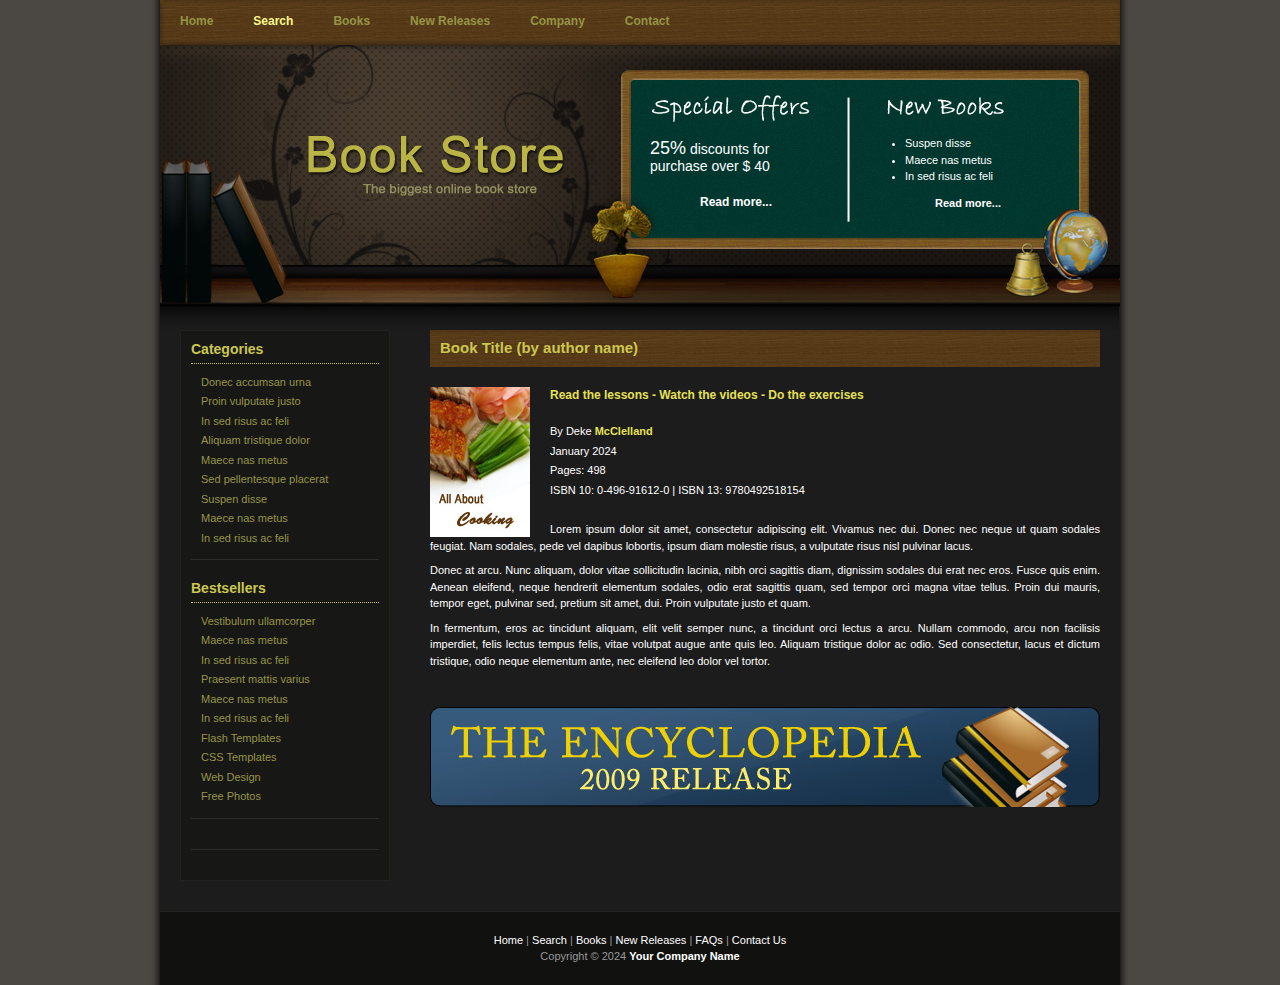
==== CiurceaBook StoreProject/subpage.html @ 8ff03f7e "Projects" ====
<!DOCTYPE html PUBLIC "-//W3C//DTD XHTML 1.0 Transitional//EN" "http://www.w3.org/TR/xhtml1/DTD/xhtml1-transitional.dtd">
<html xmlns="http://www.w3.org/1999/xhtml">
<head>
<meta http-equiv="Content-Type" content="text/html; charset=utf-8" />
<title>Book Store Template, Free CSS Template, TemplateMo.com</title>
<meta name="keywords" content="" />
<meta name="description" content="" />
<link href="templatemo_style.css" rel="stylesheet" type="text/css" />
</head>
<body>
<!--  Free CSS Templates from www.templatemo.com -->
<div id="templatemo_container">
	<div id="templatemo_menu">
    	<ul>
            <li><a href="index.html">Home</a></li>
            <li><a href="#" class="current">Search</a></li>
            <li><a href="index.html">Books</a></li>            
            <li><a href="index.html">New Releases</a></li>  
            <li><a href="#">Company</a></li> 
            <li><a href="#">Contact</a></li>
    	</ul>
    </div> <!-- end of menu -->
    
    <div id="templatemo_header">
    	<div id="templatemo_special_offers">
        	<p>
                <span>25%</span> discounts for
        purchase over $ 40
        	</p>
			<a href="#" style="margin-left: 50px;">Read more...</a>
        </div>
        
        
        <div id="templatemo_new_books">
        	<ul>
                <li>Suspen disse</li>
                <li>Maece nas metus</li>
                <li>In sed risus ac feli</li>
            </ul>
            <a href="#" style="margin-left: 50px;">Read more...</a>
        </div>
    </div> <!-- end of header -->
    
    <div id="templatemo_content">
    	
        <div id="templatemo_content_left">
        	<div class="templatemo_content_left_section">
            	<h1>Categories</h1>
                <ul>
                    <li><a href="index.html">Donec accumsan urna</a></li>
                    <li><a href="index.html">Proin vulputate justo</a></li>
                    <li><a href="#">In sed risus ac feli</a></li>
                    <li><a href="#">Aliquam tristique dolor</a></li>
                    <li><a href="#">Maece nas metus</a></li>
                    <li><a href="#">Sed pellentesque placerat</a></li>
                    <li><a href="#">Suspen disse</a></li>
                    <li><a href="#">Maece nas metus</a></li>
                    <li><a href="#">In sed risus ac feli</a></li>
            	</ul>
            </div>
			<div class="templatemo_content_left_section">
            	<h1>Bestsellers</h1>
                <ul>
                    <li><a href="#">Vestibulum ullamcorper</a></li>
                    <li><a href="#">Maece nas metus</a></li>
                    <li><a href="#">In sed risus ac feli</a></li>
                    <li><a href="#">Praesent mattis varius</a></li>
                    <li><a href="#">Maece nas metus</a></li>
                    <li><a href="#">In sed risus ac feli</a></li>
                    <li><a href="#">Flash Templates</a></li>
                    <li><a href="#">CSS Templates</a></li>
                    <li><a href="#">Web Design</a></li>
                    <li><a href="http://www.photovaco.com" target="_parent">Free Photos</a></li>
            	</ul>
            </div>
            
            <div class="templatemo_content_left_section">                
                
			</div>
        </div> <!-- end of content left -->
        
        <div id="templatemo_content_right">
        	
            <h1>Book Title <span>(by author name)</span></h1>
            <div class="image_panel"><img src="images/templatemo_image_02.jpg" alt="CSS Template" width="100" height="150" /></div>
          <h2>Read the lessons - Watch the videos - Do the exercises</h2>
            <ul>
	            <li>By Deke <a href="#">McClelland</a></li>
            	<li>January 2024</li>
                <li>Pages: 498</li>
                <li>ISBN 10: 0-496-91612-0 | ISBN 13: 9780492518154</li>
            </ul>
            
            <p>Lorem ipsum dolor sit amet, consectetur adipiscing elit. Vivamus nec dui. Donec nec neque ut quam sodales feugiat. Nam sodales, pede vel dapibus lobortis, ipsum diam molestie risus, a vulputate risus nisl pulvinar lacus.</p>

			<p>Donec at arcu. Nunc aliquam, dolor vitae sollicitudin lacinia, nibh orci sagittis diam, dignissim sodales dui erat nec eros. Fusce quis enim. Aenean eleifend, neque hendrerit elementum sodales, odio erat sagittis quam, sed tempor orci magna vitae tellus. Proin dui mauris, tempor eget, pulvinar sed, pretium sit amet, dui. Proin vulputate justo et quam.</p>

			<p>In fermentum, eros ac tincidunt aliquam, elit velit semper nunc, a tincidunt orci lectus a arcu. Nullam commodo, arcu non facilisis imperdiet, felis lectus tempus felis, vitae volutpat augue ante quis leo. Aliquam tristique dolor ac odio. Sed consectetur, lacus et dictum tristique, odio neque elementum ante, nec eleifend leo dolor vel tortor.</p>
            
             <div class="cleaner_with_height">&nbsp;</div>
            
            <a href="index.html"><img src="images/templatemo_ads.jpg" alt="css template ad" /></a>
            
        </div> <!-- end of content right -->
    
    	<div class="cleaner_with_height">&nbsp;</div>
    </div> <!-- end of content -->
    
    <div id="templatemo_footer">
	       <a href="index.html">Home</a> | <a href="index.html">Search</a> | <a href="index.html">Books</a> | <a href="#">New Releases</a> | <a href="#">FAQs</a> | <a href="#">Contact Us</a><br />
        Copyright © 2024 <a href="#"><strong>Your Company Name</strong></a> 
        <!-- Credit: www.templatemo.com -->
	</div> <!-- end of footer -->
<!--  Free CSS Template www.templatemo.com -->
</div> <!-- end of container -->
<!-- templatemo 086 book store -->
<!-- 
Book Store Template 
http://www.templatemo.com/preview/templatemo_086_book_store 
-->
</body>
</html>
---- CiurceaBook StoreProject/templatemo_style.css ----
/*
CSS Credit: http://www.templatemo.com/
*/

/* 
Book Store Template 
http://www.templatemo.com/preview/templatemo_086_book_store 
*/
body {
	margin: 0;
	padding: 0;
	line-height: 1.5em;
	font-family: Verdana, Arial, san-serif;
	font-size: 11px;
	color: #ffffff;
	background: #4b4743;
}

a:link, a:visited { color: #e6e154; text-decoration: none; font-weight: bold;} 
a:active, a:hover { color: #e6e154; text-decoration: underline;}

p {
	margin: 0px;
	padding: 0px;
}

img {
	margin: 0px;
	padding: 0px;
	border: none;
}


.cleaner {
	clear: both;
	width: 100%;
	height: 1px;
	font-size: 1px;	
}

.cleaner_with_height {
	clear: both;
	width: 100%;
	height: 30px;
	font-size: 1px;	
}

.cleaner_with_width {
	float: left;
	width: 20px;
	height: 30px;
	font-size: 1px;	
}

.buy_now_button a{
	clear: both;
	text-align: center;
	display: block;
	width: 100px;
	padding: 4px 0 5px 0;
	margin-bottom: 10px; 
	background: url(images/templatemo_btn_02.jpg) no-repeat;
	color: #FFFFFF;
	font-weight: bold;
	text-decoration: none;
}

.detail_button a{
	clear: both;
	text-align: center;
	display: block;
	width: 100px;
	padding: 4px 0 5px 0;
	margin-bottom: 10px; 
	background: url(images/templatemo_btn_01.jpg) no-repeat;
	color: #ffffff;
	font-weight: bold;
	text-decoration: none;
}

#templatemo_container{
	width: 960px;
	margin: 0 auto;
	padding: 0 10px;
	background: #1c1c1b url(images/templatemo_bg.jpg) repeat-y;
}


/* menu */

#templatemo_menu {
	clear: both;
	width: 960px;
	height: 45px;
	background: url(images/templatemo_menu_bg.jpg) no-repeat;
}

#templatemo_menu ul {
	padding: 13px 0 0 0;
	margin: 0;
	list-style: none;
}

#templatemo_menu ul li{
	display: inline;
}

#templatemo_menu ul li a{
	float: left;
	padding: 0 20px;
	font-size: 12px;
	font-weight: bold;
	text-align: center;
	text-decoration: none;
	color: #969547;
}

#templatemo_menu li a:hover, #templatemo_menu li .current{
	color: #fcf88e;
}

/* end of menu*/

/* header */
#templatemo_header {
	clear: both;
	width: 960px;
	height: 285px;
	padding: 0;
	margin: 0;
	background: url(images/templatemo_header_bg.jpg) no-repeat;
}

#templatemo_header a,a:hover {
	color: #ffffff;
}

#templatemo_header #templatemo_special_offers {
	float: left;
	font-size: 14px;	
	margin-top: 95px;
	margin-left: 490px;
	width: 180px;
}

#templatemo_special_offers a {
	font-size: 12px;
}

#templatemo_special_offers  p {
	margin: 0 0 20px 0;
}
#templatemo_special_offers p span {
	font-size: 18px;
}

#templatemo_header #templatemo_new_books {
	float: left;
	margin-top: 90px;	
	margin-left: 55px;
	width: 180px;
}

#templatemo_new_books ul {
	 margin: 0 0 10px 0;
	 padding: 0 0 0 20px;
}

#templatemo_new_books li {
	 margin: 0;
	 padding: 0; 
}


/* end of header */


/* content */
#templatemo_content {
	clear: both;
	width: 920px;
	padding: 0 20px;
}

#templatemo_content #templatemo_content_left {
	float: left;
	width: 188px;
	padding: 10px;
	background-color: #171716;
	border: 1px solid #212120;
}

#templatemo_content #templatemo_content_right {
	float: right;
	width: 670px;
}


#templatemo_content_left .templatemo_content_left_section{
	clear: both;
	padding-bottom: 10px;
	border-bottom: 1px solid #2b2b2a;
	margin-bottom: 20px;
}

.templatemo_content_left_section h1 {
	font-size: 14px;
	color: #cbc750;
	padding: 0 0 5px 0;
	margin: 0 0 10px 0;
	border-bottom: 1px dotted #cbc750;
}

.templatemo_content_left_section ul {
	padding: 0;
	margin: 0;
}

.templatemo_content_left_section ul li{
	padding: 0 0 3px 10px;	
	list-style: none;
}

.templatemo_content_left_section ul li a{
	font-weight: normal;
	text-decoration: none;
	color: #969547;
}

.templatemo_content_left_section li a:hover, .templatemo_content_left_section li .current{
	color: #fcf88e;
}





#templatemo_content_right .templatemo_product_box {
	float: left;
	width: 303px;
	height: 210px;
	padding: 10px;
	border: 1px solid #333;
}

#templatemo_content_right h1 {
	padding: 10px;
	margin: 0 0 20px 0;
	font-size: 15px;
	color: #cbc750;
	background: url(images/templatemo_h1_bg.jpg);
}

#templatemo_content_right h2 {
	padding: 0 0 0 0;
	margin: 0 0 20px 0;
	font-size: 12px;
	color: #e6e154;
}

#templatemo_content_right h3 {
	padding: 0;
	margin: 0 0 20px 0;
	font-size: 18px;
	color: #85391f;
}

#templatemo_content_right ul {
	margin: 0 0 20px 0;
	padding: 0 0 0 20px;
	list-style: none;
}

#templatemo_content_right li {
	padding: 0 0 3px 0;
}

#templatemo_content_right .image_panel {
	float: left;
	width: 100px;
	margin-right: 20px;
}

#templatemo_content_right p {
	text-align: justify;
	padding: 0 0 8px 0;
}

.templatemo_product_box h1 span {
	font-weight: normal;
}

.templatemo_product_box img {
	float: left;
	margin-right: 20px;
}

.templatemo_product_box .product_info {
	float: left;
	width: 180px;
}

.product_info p {
	margin-bottom: 15px;
}

/* end of content */

/* footer */
#templatemo_footer {
	clear: both;
	width: 960px;
	padding: 20px 0px 20px 0;
	text-align: center;
	border-top: 1px solid #25211e;
	color: #999;
	background-color: #111110;
}

#templatemo_footer a{
	color: #fff;
	font-weight: normal;
}
/* end of footer */
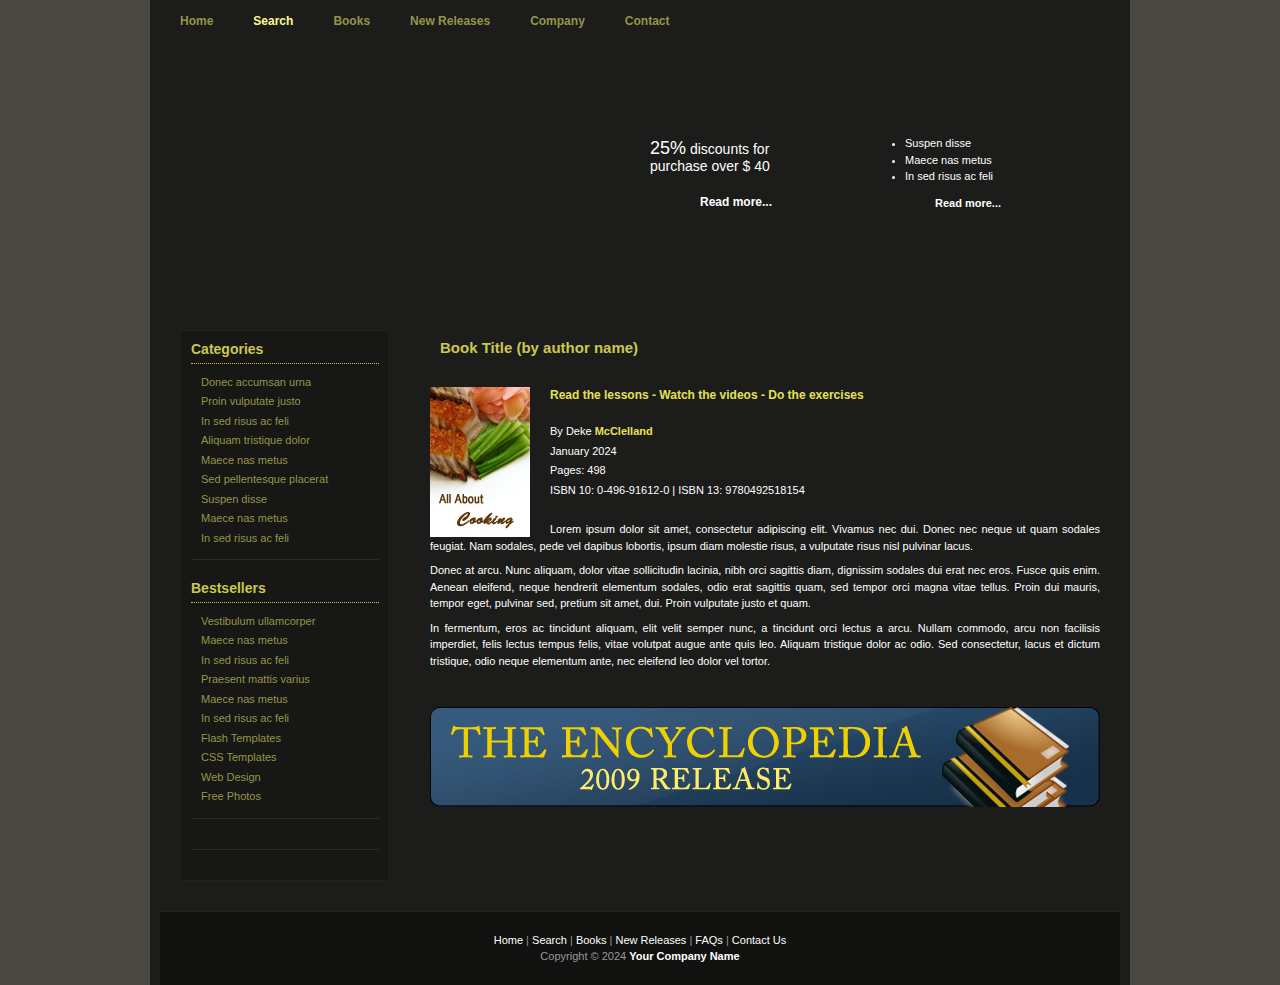
==== commit ee971a9c: "Update" ====
--- a/CiurceaBook StoreProject/subpage.html
+++ b/CiurceaBook StoreProject/subpage.html
@@ -1,16 +1,16 @@
 <!DOCTYPE html PUBLIC "-//W3C//DTD XHTML 1.0 Transitional//EN" "http://www.w3.org/TR/xhtml1/DTD/xhtml1-transitional.dtd">
-<html xmlns="http://www.w3.org/1999/xhtml">
+<!--<html xmlns="http://www.w3.org/1999/xhtml">-->
 <head>
 <meta http-equiv="Content-Type" content="text/html; charset=utf-8" />
 <title>Book Store Template, Free CSS Template, TemplateMo.com</title>
 <meta name="keywords" content="" />
 <meta name="description" content="" />
-<link href="templatemo_style.css" rel="stylesheet" type="text/css" />
+<link href="style.css" rel="stylesheet" type="text/css" />
 </head>
 <body>
-<!--  Free CSS Templates from www.templatemo.com -->
-<div id="templatemo_container">
-	<div id="templatemo_menu">
+
+<div id="container">
+	<div id="menu">
     	<ul>
             <li><a href="index.html">Home</a></li>
             <li><a href="#" class="current">Search</a></li>
@@ -21,8 +21,8 @@
     	</ul>
     </div> <!-- end of menu -->
     
-    <div id="templatemo_header">
-    	<div id="templatemo_special_offers">
+    <div id="header">
+    	<div id="special_offers">
         	<p>
                 <span>25%</span> discounts for
         purchase over $ 40
@@ -31,7 +31,7 @@
         </div>
         
         
-        <div id="templatemo_new_books">
+        <div id="new_books">
         	<ul>
                 <li>Suspen disse</li>
                 <li>Maece nas metus</li>
@@ -41,10 +41,10 @@
         </div>
     </div> <!-- end of header -->
     
-    <div id="templatemo_content">
+    <div id="content">
     	
-        <div id="templatemo_content_left">
-        	<div class="templatemo_content_left_section">
+        <div id="content_left">
+        	<div class="content_left_section">
             	<h1>Categories</h1>
                 <ul>
                     <li><a href="index.html">Donec accumsan urna</a></li>
@@ -58,7 +58,7 @@
                     <li><a href="#">In sed risus ac feli</a></li>
             	</ul>
             </div>
-			<div class="templatemo_content_left_section">
+			<div class="content_left_section">
             	<h1>Bestsellers</h1>
                 <ul>
                     <li><a href="#">Vestibulum ullamcorper</a></li>
@@ -74,15 +74,15 @@
             	</ul>
             </div>
             
-            <div class="templatemo_content_left_section">                
+            <div class="content_left_section">                
                 
 			</div>
         </div> <!-- end of content left -->
         
-        <div id="templatemo_content_right">
+        <div id="content_right">
         	
             <h1>Book Title <span>(by author name)</span></h1>
-            <div class="image_panel"><img src="images/templatemo_image_02.jpg" alt="CSS Template" width="100" height="150" /></div>
+            <div class="image_panel"><img src="images/image_02.jpg" alt="CSS Template" width="100" height="150" /></div>
           <h2>Read the lessons - Watch the videos - Do the exercises</h2>
             <ul>
 	            <li>By Deke <a href="#">McClelland</a></li>
@@ -99,24 +99,18 @@
             
              <div class="cleaner_with_height">&nbsp;</div>
             
-            <a href="index.html"><img src="images/templatemo_ads.jpg" alt="css template ad" /></a>
+            <a href="index.html"><img src="images/ads.jpg" alt="css template ad" /></a>
             
         </div> <!-- end of content right -->
     
     	<div class="cleaner_with_height">&nbsp;</div>
     </div> <!-- end of content -->
     
-    <div id="templatemo_footer">
+    <div id="footer">
 	       <a href="index.html">Home</a> | <a href="index.html">Search</a> | <a href="index.html">Books</a> | <a href="#">New Releases</a> | <a href="#">FAQs</a> | <a href="#">Contact Us</a><br />
         Copyright © 2024 <a href="#"><strong>Your Company Name</strong></a> 
-        <!-- Credit: www.templatemo.com -->
-	</div> <!-- end of footer -->
-<!--  Free CSS Template www.templatemo.com -->
-</div> <!-- end of container -->
-<!-- templatemo 086 book store -->
-<!-- 
-Book Store Template 
-http://www.templatemo.com/preview/templatemo_086_book_store 
--->
+        
+	</div> 
+</div> 
 </body>
 </html>--- a/CiurceaBook StoreProject/style.css
+++ b/CiurceaBook StoreProject/style.css
@@ -0,0 +1,317 @@
+
+body {
+	margin: 0;
+	padding: 0;
+	line-height: 1.5em;
+	font-family: Verdana, Arial, san-serif;
+	font-size: 11px;
+	color: #ffffff;
+	background: #4b4743;
+}
+
+a:link, a:visited { color: #e6e154; text-decoration: none; font-weight: bold;} 
+a:active, a:hover { color: #e6e154; text-decoration: underline;}
+
+p {
+	margin: 0px;
+	padding: 0px;
+}
+
+img {
+	margin: 0px;
+	padding: 0px;
+	border: none;
+}
+
+
+.cleaner {
+	clear: both;
+	width: 100%;
+	height: 1px;
+	font-size: 1px;	
+}
+
+.cleaner_with_height {
+	clear: both;
+	width: 100%;
+	height: 30px;
+	font-size: 1px;	
+}
+
+.cleaner_with_width {
+	float: left;
+	width: 20px;
+	height: 30px;
+	font-size: 1px;	
+}
+
+.buy_now_button a{
+	clear: both;
+	text-align: center;
+	display: block;
+	width: 100px;
+	padding: 4px 0 5px 0;
+	margin-bottom: 10px; 
+	background: url(images/_btn_02.jpg) no-repeat;
+	color: #FFFFFF;
+	font-weight: bold;
+	text-decoration: none;
+}
+
+.detail_button a{
+	clear: both;
+	text-align: center;
+	display: block;
+	width: 100px;
+	padding: 4px 0 5px 0;
+	margin-bottom: 10px; 
+	background: url(images/_btn_01.jpg) no-repeat;
+	color: #ffffff;
+	font-weight: bold;
+	text-decoration: none;
+}
+
+#container{
+	width: 960px;
+	margin: 0 auto;
+	padding: 0 10px;
+	background: #1c1c1b url(images/_bg.jpg) repeat-y;
+}
+
+
+/* menu */
+
+#menu {
+	clear: both;
+	width: 960px;
+	height: 45px;
+	background: url(images/_menu_bg.jpg) no-repeat;
+}
+
+#menu ul {
+	padding: 13px 0 0 0;
+	margin: 0;
+	list-style: none;
+}
+
+#menu ul li{
+	display: inline;
+}
+
+#menu ul li a{
+	float: left;
+	padding: 0 20px;
+	font-size: 12px;
+	font-weight: bold;
+	text-align: center;
+	text-decoration: none;
+	color: #969547;
+}
+
+#menu li a:hover, #menu li .current{
+	color: #fcf88e;
+}
+
+/* end of menu*/
+
+/* header */
+#header {
+	clear: both;
+	width: 960px;
+	height: 285px;
+	padding: 0;
+	margin: 0;
+	background: url(images/_header_bg.jpg) no-repeat;
+}
+
+#header a,a:hover {
+	color: #ffffff;
+}
+
+#header #special_offers {
+	float: left;
+	font-size: 14px;	
+	margin-top: 95px;
+	margin-left: 490px;
+	width: 180px;
+}
+
+#special_offers a {
+	font-size: 12px;
+}
+
+#special_offers  p {
+	margin: 0 0 20px 0;
+}
+#special_offers p span {
+	font-size: 18px;
+}
+
+#header #new_books {
+	float: left;
+	margin-top: 90px;	
+	margin-left: 55px;
+	width: 180px;
+}
+
+#new_books ul {
+	 margin: 0 0 10px 0;
+	 padding: 0 0 0 20px;
+}
+
+#new_books li {
+	 margin: 0;
+	 padding: 0; 
+}
+
+
+/* end of header */
+
+
+/* content */
+#content {
+	clear: both;
+	width: 920px;
+	padding: 0 20px;
+}
+
+#content #content_left {
+	float: left;
+	width: 188px;
+	padding: 10px;
+	background-color: #171716;
+	border: 1px solid #212120;
+}
+
+#content #content_right {
+	float: right;
+	width: 670px;
+}
+
+
+#content_left .content_left_section{
+	clear: both;
+	padding-bottom: 10px;
+	border-bottom: 1px solid #2b2b2a;
+	margin-bottom: 20px;
+}
+
+.content_left_section h1 {
+	font-size: 14px;
+	color: #cbc750;
+	padding: 0 0 5px 0;
+	margin: 0 0 10px 0;
+	border-bottom: 1px dotted #cbc750;
+}
+
+.content_left_section ul {
+	padding: 0;
+	margin: 0;
+}
+
+.content_left_section ul li{
+	padding: 0 0 3px 10px;	
+	list-style: none;
+}
+
+.content_left_section ul li a{
+	font-weight: normal;
+	text-decoration: none;
+	color: #969547;
+}
+
+.content_left_section li a:hover, .content_left_section li .current{
+	color: #fcf88e;
+}
+
+
+
+
+
+#content_right .product_box {
+	float: left;
+	width: 303px;
+	height: 210px;
+	padding: 10px;
+	border: 1px solid #333;
+}
+
+#content_right h1 {
+	padding: 10px;
+	margin: 0 0 20px 0;
+	font-size: 15px;
+	color: #cbc750;
+	background: url(images/_h1_bg.jpg);
+}
+
+#content_right h2 {
+	padding: 0 0 0 0;
+	margin: 0 0 20px 0;
+	font-size: 12px;
+	color: #e6e154;
+}
+
+#content_right h3 {
+	padding: 0;
+	margin: 0 0 20px 0;
+	font-size: 18px;
+	color: #85391f;
+}
+
+#content_right ul {
+	margin: 0 0 20px 0;
+	padding: 0 0 0 20px;
+	list-style: none;
+}
+
+#content_right li {
+	padding: 0 0 3px 0;
+}
+
+#content_right .image_panel {
+	float: left;
+	width: 100px;
+	margin-right: 20px;
+}
+
+#content_right p {
+	text-align: justify;
+	padding: 0 0 8px 0;
+}
+
+.product_box h1 span {
+	font-weight: normal;
+}
+
+.product_box img {
+	float: left;
+	margin-right: 20px;
+}
+
+.product_box .product_info {
+	float: left;
+	width: 180px;
+}
+
+.product_info p {
+	margin-bottom: 15px;
+}
+
+/* end of content */
+
+/* footer */
+#footer {
+	clear: both;
+	width: 960px;
+	padding: 20px 0px 20px 0;
+	text-align: center;
+	border-top: 1px solid #25211e;
+	color: #999;
+	background-color: #111110;
+}
+
+#footer a{
+	color: #fff;
+	font-weight: normal;
+}
+/* end of footer */